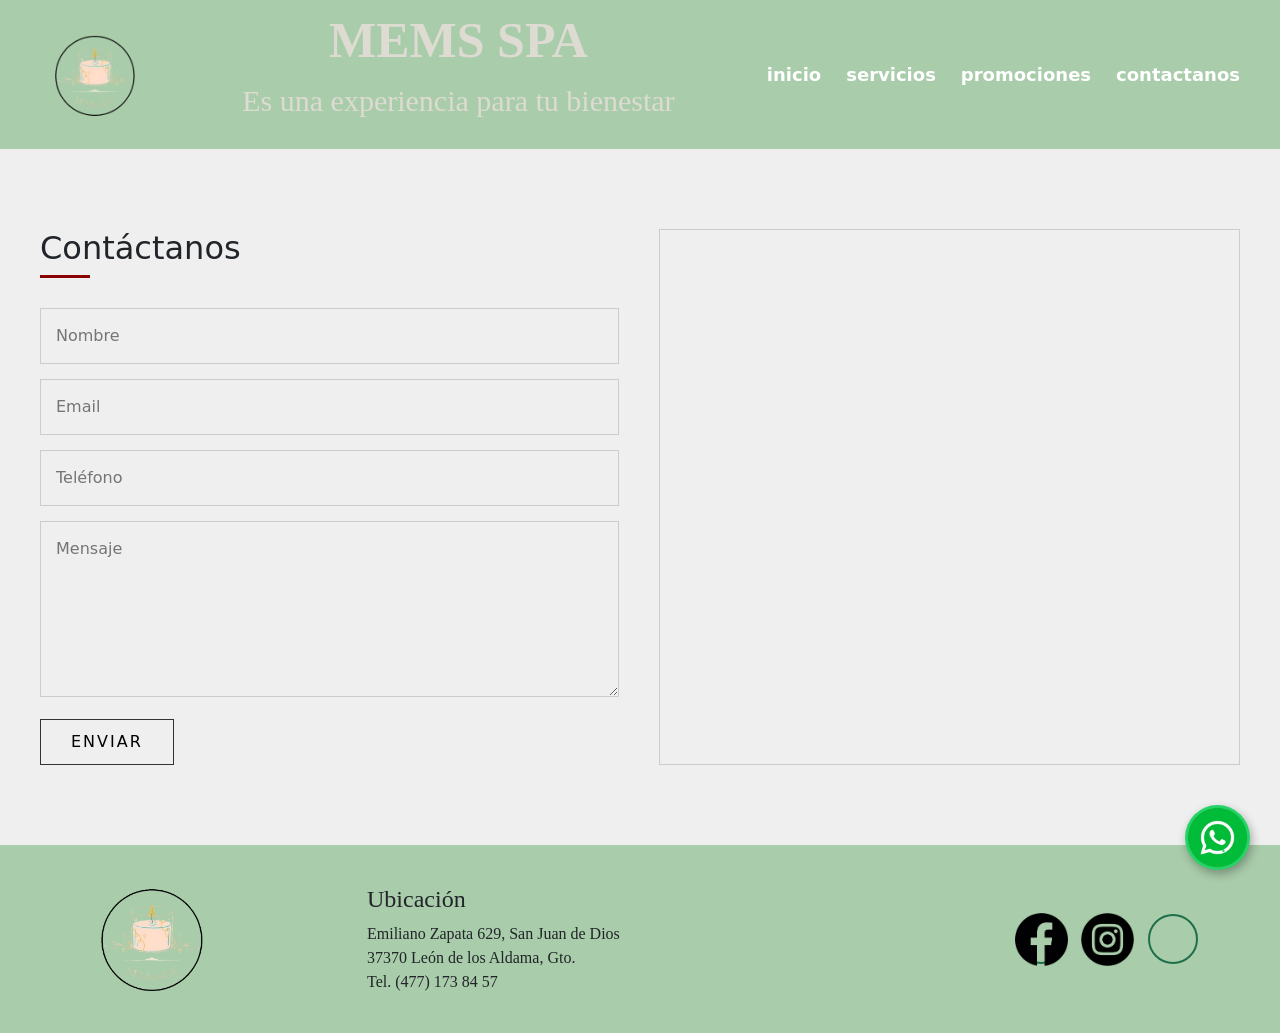
==== contacto.html @ 58b5eac2 "Add files via upload" ====
<!DOCTYPE html>
<html lang="es">

<head>
    <meta charset="UTF-8">
    <meta name="viewport" content="width=device-width, initial-scale=1.0">
    <title>memsspa</title>
    <link rel="stylesheet" href="estilos/contacto.css">
    <link href="https://cdn.jsdelivr.net/npm/bootstrap@5.3.8/dist/css/bootstrap.min.css" rel="stylesheet"
        integrity="sha384-sRIl4kxILFvY47J16cr9ZwB07vP4J8+LH7qKQnuqkuIAvNWLzeN8tE5YBujZqJLB" crossorigin="anonymous">
</head>

<body>
    <header class="main-header">
        <div class="logo">
            <img src="imagenes/logo.png" height="110px">
        </div>

        <div class="memsspa">
            <h1 class="titulo">MEMS SPA</h1>
            <p class="titulo-p">Es una experiencia para tu bienestar</p>
        </div>
        <nav>
            <div class="ISC">
                <div><a href="index.html">inicio</a></div>
                <div><a href="servicios.html">servicios</a></div>
                <div><a href="promociones.html">promociones</a></div>
                <div><a href="contacto.html">contactanos</a></div>
            </div>
        </nav>
    </header>

    <!--contactos-->
    <section class="contacto">
        <div class="container-contacto">

            <!-- LADO IZQUIERDO (FORMULARIO) -->
            <div class="formulario">
                <h2>Contáctanos</h2>
                <div class="linea"></div>

                <form id="formContacto">
                    <input type="text" id="nombre" placeholder="Nombre" required>
                    <input type="email" id="email" placeholder="Email" required>
                    <input type="tel" id="telefono" placeholder="Teléfono">
                    <textarea id="mensaje" placeholder="Mensaje" rows="6" required></textarea>

                    <button type="submit">ENVIAR</button>
                </form>
            </div>

            <div class="mapa">
                <iframe
                    src="https://www.google.com/maps/embed?pb=!1m18!1m12!1m3!1d3721.234!2d-101.674!3d21.119!2m3!1f0!2f0!3f0!3m2!1i1024!2i768!4f13.1!3m3!1m2!1s0x0%3A0x0!2zMjHCsDA3JzA4LjQiTiAxMDHCsDQwJzI2LjQiVw!5e0!3m2!1ses-419!2smx!4v1714100000000"
                    width="100%" height="100%" style="border:0;" allowfullscreen="" loading="lazy">
                </iframe>
            </div>

        </div>
    </section>

    <!--footer-->
    <footer class="footer py-4">

        <div class="container">

            <div class="row align-items-center text-center text-md-start">

                <!-- Logo -->
                <div class="col-12 col-md-3 mb-3 mb-md-0">
                    <img src="imagenes/logo.png" alt="logo" class="img-fluid" width="140">
                </div>

                <!-- Ubicación -->
                <div class="col-12 col-md-5 mb-3 mb-md-0">
                    <h4>Ubicación</h4>
                    <p class="mb-0">
                        Emiliano Zapata 629, San Juan de Dios<br>
                        37370 León de los Aldama, Gto.<br>
                        Tel. (477) 173 84 57<br>

                    </p>
                </div>

                <!-- Redes Sociales -->
                <div class="col-12 col-md-4">
                    <div class="d-flex justify-content-center justify-content-md-end gap-3 mt-3 mt-md-0">

                        <a href="https://www.facebook.com/mems.spa/" class="social-icon" target="_blank">
                            <img src="imagenes/facebock.png" alt="Facebook" width="53">
                            <i class="bi bi-facebook"></i>
                        </a>

                        <a href="https://www.instagram.com/mems_spa?igsh=MW5zaTBwZnZmdHpxeQ=="
                            class="instagram social-icon" target="_blank">
                            <i class="bi bi-instagram"></i>
                            <img src="imagenes/CIS-A2K_Instagram_Icon__Black_.svg-removebg-preview.png" alt="Instagram"
                                width="53">
                        </a>

                        <a href="https://twitter.com/mems_spa" class="social-icon" target="_blank">
                            <i class="bi bi-twitter-x"></i>
                        </a>

                    </div>
                </div>

            </div>

        </div>

    </footer>
    <a href="https://wa.me/524771738457" class="btn-whatsapp" target="_blank">
        <i class="bi bi-whatsapp"></i>
        <img src="imagenes/whatsap.png" alt="whatsapp" width="79">
    </a>

    <script src="js/app.js"></script>
</body>
<script src="https://cdn.jsdelivr.net/npm/bootstrap@5.3.8/dist/js/bootstrap.bundle.min.js"
    integrity="sha384-FKyoEForCGlyvwx9Hj09JcYn3nv7wiPVlz7YYwJrWVcXK/BmnVDxM+D2scQbITxI"
    crossorigin="anonymous"></script>

</html>
---- estilos/contacto.css ----
/* 1. RESET Y BASES */
* {
  margin: 0;
  padding: 0;
  box-sizing: border-box;
}

body {
  background-color: #ffc400; /* Color base del sitio */
  font-family: Arial, Helvetica, sans-serif;
}

/* 2. HEADER Y NAVEGACIÓN */
.main-header {
  display: flex;
  justify-content: space-between;
  align-items: center;
  padding: 10px 40px;
  background-color: #589c5b83;
  position: sticky;
  top: 0;
  left: 0;
  backdrop-filter: blur(10px);
  z-index: 1000;
  transition: all 0.3s ease;
}

.titulo {
  font-size: 50px;
  font-weight: bold;
  color: rgb(221, 219, 210);
  text-align: center;
  font-family: 'Times New Roman', Times, serif;
  opacity: 0;
  animation: fadeIn 2s ease forwards;
}

.titulo-p {
  text-align: center;
  font-size: 30px;
  color: rgb(221, 219, 210);
  font-family: 'Times New Roman', Times, serif;
  opacity: 0;
  animation: fadeIn 2s ease forwards;
  animation-delay: 1s;
}

/* MENÚ CORREGIDO */
.ISC {
  display: flex;
  gap: 25px; /* Espacio real entre los enlaces del menú */
  align-items: center;
}

nav a {
  color: white;
  text-decoration: none;
  font-size: 18px;
  font-weight: bold;
  transition: color 0.3s ease;
  opacity: 0;
  transform: translateY(-15px);
  animation: aparecerMenu 1s ease forwards;
}

nav a:hover {
  color: #ffc400;
}

/* 3. SECCIÓN CONTACTO */
.contacto {
  background-color: #efefef;
  padding: 80px 20px;
}

.container-contacto {
  max-width: 1200px;
  margin: auto;
  display: flex;
  gap: 40px;
}

.formulario {
  flex: 1;
}

.linea {
  width: 50px;
  height: 3px;
  background-color: #8b0000;
  margin-bottom: 30px;
}

form input,
form textarea {
  width: 100%;
  padding: 15px;
  margin-bottom: 15px;
  border: 1px solid #ccc;
  background-color: transparent;
  outline: none;
  transition: 0.3s;
}

form input:focus,
form textarea:focus {
  border-color: #8b0000;
}

form button {
  padding: 10px 30px;
  border: 1px solid #333;
  background: transparent;
  letter-spacing: 2px;
  cursor: pointer;
  transition: 0.3s;
}

form button:hover {
  background-color: #333;
  color: white;
}

.mapa {
  flex: 1;
  min-height: 450px;
  border: 1px solid #ccc;
  overflow: hidden;
}

/* 4. FOOTER */
footer {
  background-color: #589c5b83;
  padding: 40px 0;
  font-family: 'Times New Roman', Times, serif;
}

.social-icon {
  width: 50px;
  height: 50px;
  border: 2px solid #1f6f4a;
  border-radius: 50%;
  display: flex;
  align-items: center;
  justify-content: center;
  text-decoration: none;
  color: #1f6f4a;
  font-size: 22px;
  transition: all 0.3s ease;
}

.social-icon:hover {
  background-color: #1f6f4a;
  color: white;
  transform: translateY(-3px);
}

/* BOTÓN WHATSAPP*/
.btn-whatsapp {
  position: fixed;
  width: 65px;
  height: 65px;
  bottom: 30px;
  right: 30px;
  background-color: #25d366;
  color: #FFF !important;
  border-radius: 50px;
  display: flex;
  align-items: center;
  justify-content: center;
  font-size: 32px;
  box-shadow: 2px 4px 10px rgba(0,0,0,0.3);
  z-index: 2000;
  text-decoration: none;
  transition: all 0.3s ease;
}

.btn-whatsapp:hover {
  background-color: #128c7e;
  transform: scale(1.1);
}

/* 6. ANIMACIONES */
@keyframes fadeIn {
  from { opacity: 0; transform: translateY(20px); }
  to { opacity: 1; transform: translateY(0); }
}

@keyframes aparecerMenu {
  from { opacity: 0; transform: translateY(-15px); }
  to { opacity: 1; transform: translateY(0); }
}

/* 7. RESPONSIVE */
@media (max-width: 900px) {
  .container-contacto {
    flex-direction: column;
  }
  .main-header {
    flex-direction: column;
    gap: 15px;
  }
}
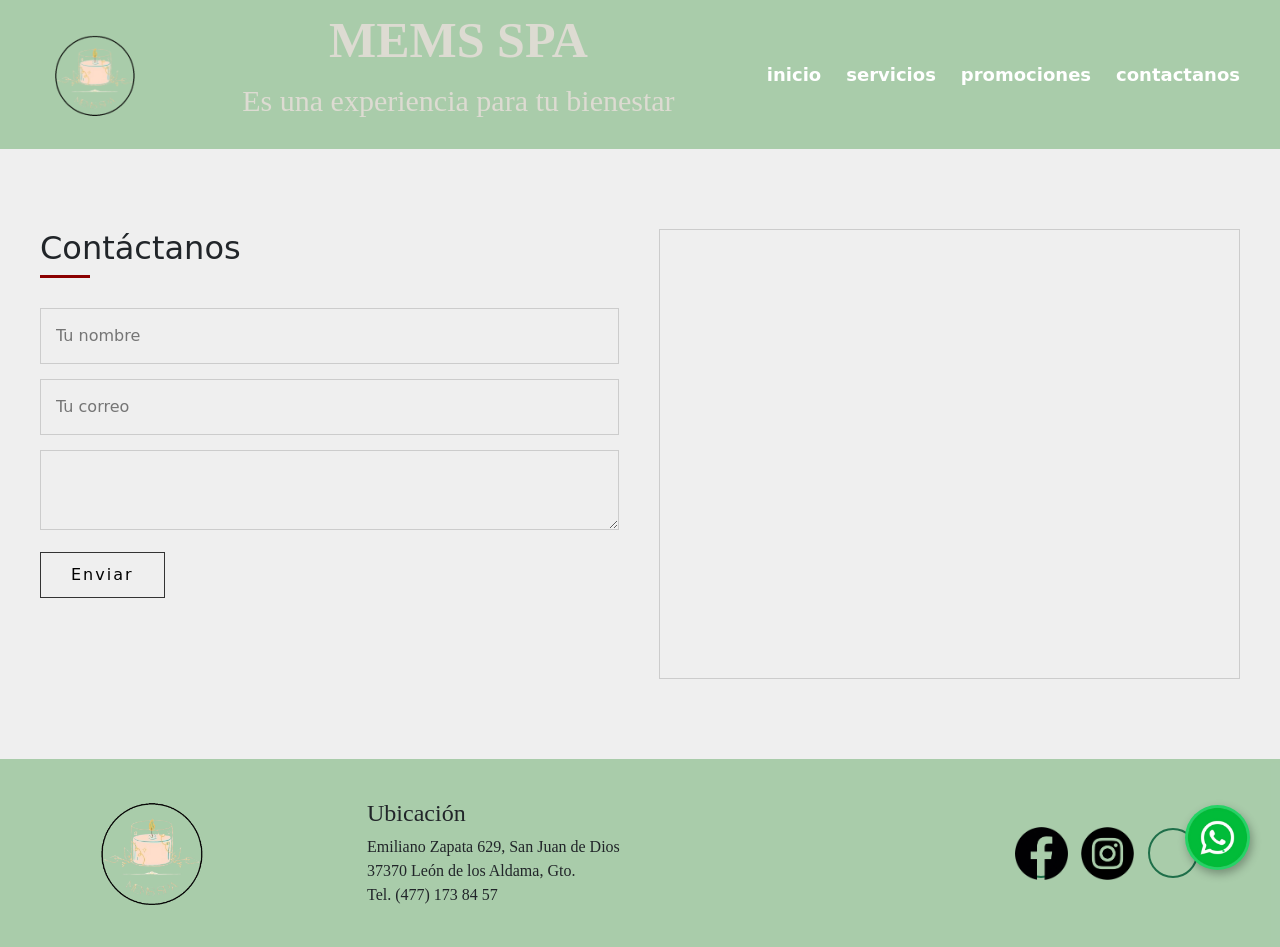
==== commit 089ab763: "Add files via upload" ====
--- a/contacto.html
+++ b/contacto.html
@@ -39,14 +39,13 @@
                 <h2>Contáctanos</h2>
                 <div class="linea"></div>
 
-                <form id="formContacto">
-                    <input type="text" id="nombre" placeholder="Nombre" required>
-                    <input type="email" id="email" placeholder="Email" required>
-                    <input type="tel" id="telefono" placeholder="Teléfono">
-                    <textarea id="mensaje" placeholder="Mensaje" rows="6" required></textarea>
-
-                    <button type="submit">ENVIAR</button>
+                <form name="contacto-mems" method="POST" data-netlify="true">
+                    <input type="text" name="nombre" placeholder="Tu nombre" required>
+                    <input type="email" name="email" placeholder="Tu correo" required>
+                    <textarea name="mensaje"></textarea>
+                    <button type="submit">Enviar</button>
                 </form>
+                
             </div>
 
             <div class="mapa">
